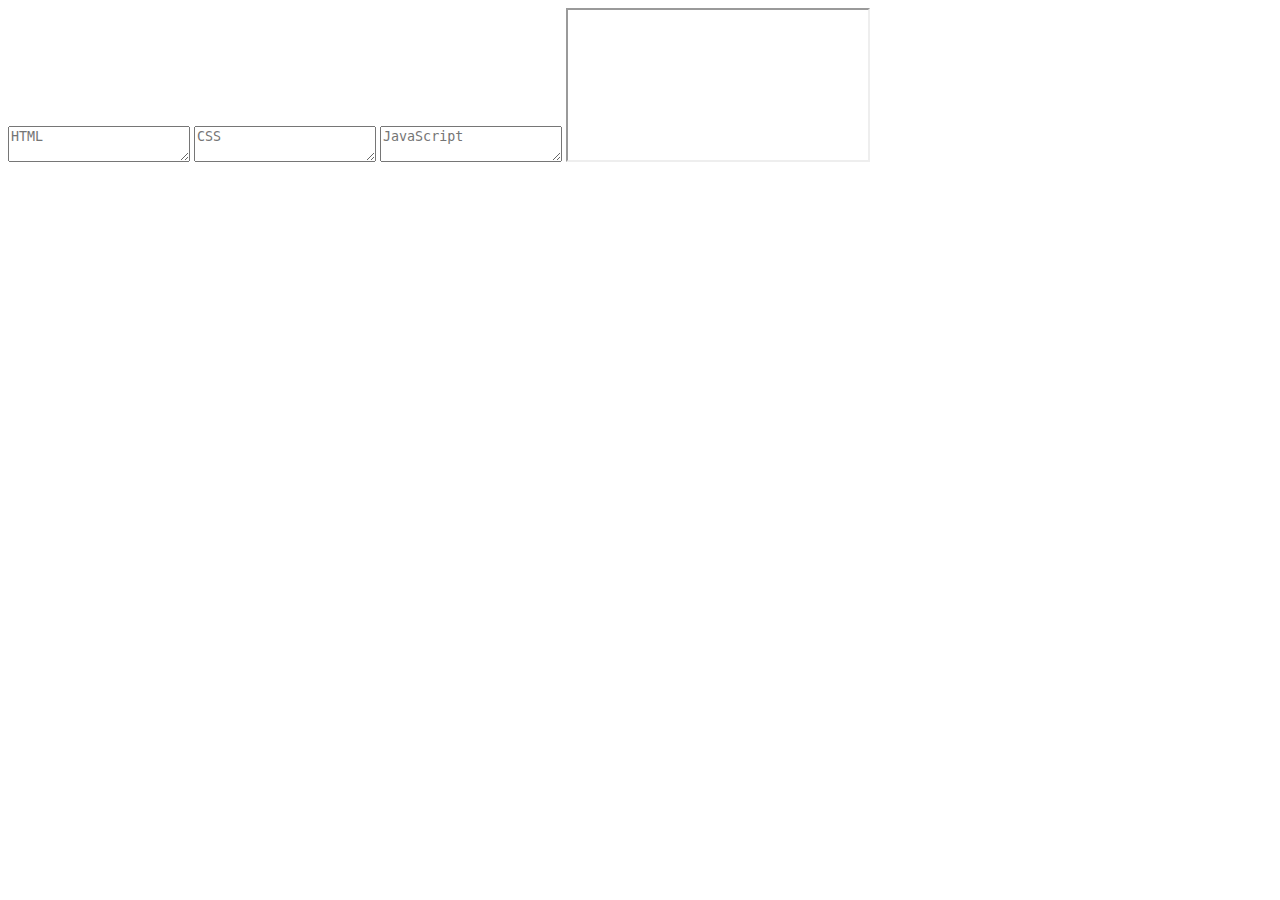
==== home.html @ d2dcf0ff "Create home.html" ====
<!DOCTYPE html>
<html lang="en">
<head>
    <meta charset="UTF-8">
    <meta name="viewport" content="width=device-width, initial-scale=1.0">
    <meta http-equiv="X-UA-Compatible" content="ie=edge">
    <title>Browser editor </title>
    <link rel="stylesheet" href="style.css">
</head>
<body>
    <textarea id="html" type="text" placeholder="HTML"></textarea>
      <textarea id="css" placeholder="CSS"></textarea>
      <textarea id="js" placeholder="JavaScript"></textarea>
      <iframe id="code"></iframe>
      
</body>
<script type="text/javascript" src="app.js"></script>
</html>
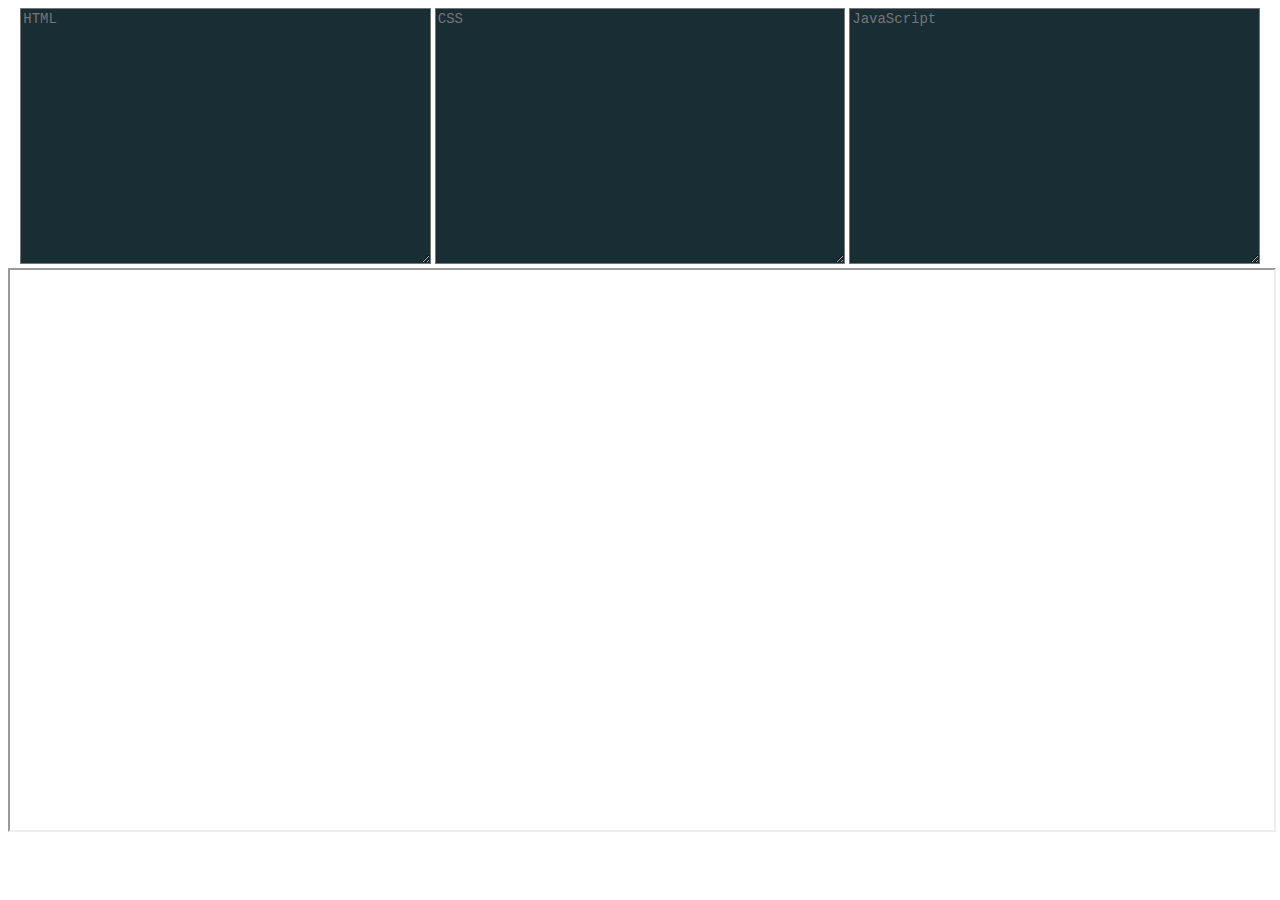
==== commit ad201e12: "nothing fix" ====
--- a/home.html
+++ b/home.html
@@ -8,7 +8,7 @@
     <link rel="stylesheet" href="style.css">
 </head>
 <body>
-    <textarea id="html" type="text" placeholder="HTML"></textarea>
+    <textarea id="html" type="text" placeholder="HTML" value=""></textarea>
       <textarea id="css" placeholder="CSS"></textarea>
       <textarea id="js" placeholder="JavaScript"></textarea>
       <iframe id="code"></iframe>
--- a/style.css
+++ b/style.css
@@ -0,0 +1,25 @@
+body {
+    text-align: center;
+  }
+  
+  textarea {
+    width: 32%;
+    min-height: 250px;
+    overflow: scroll;
+    margin: auto;
+    display: inline-block;
+    background: #f4f4f9;
+    outline: none;
+    font-family: Courier, sans-serif;
+    font-size: 14px;
+    background-color: #192d34;
+    color:white;
+    text-decoration: none;
+  }
+  
+  iframe {
+    bottom: 0;
+    position: relative;
+    width: 100%;
+    height: 35em;
+  }
